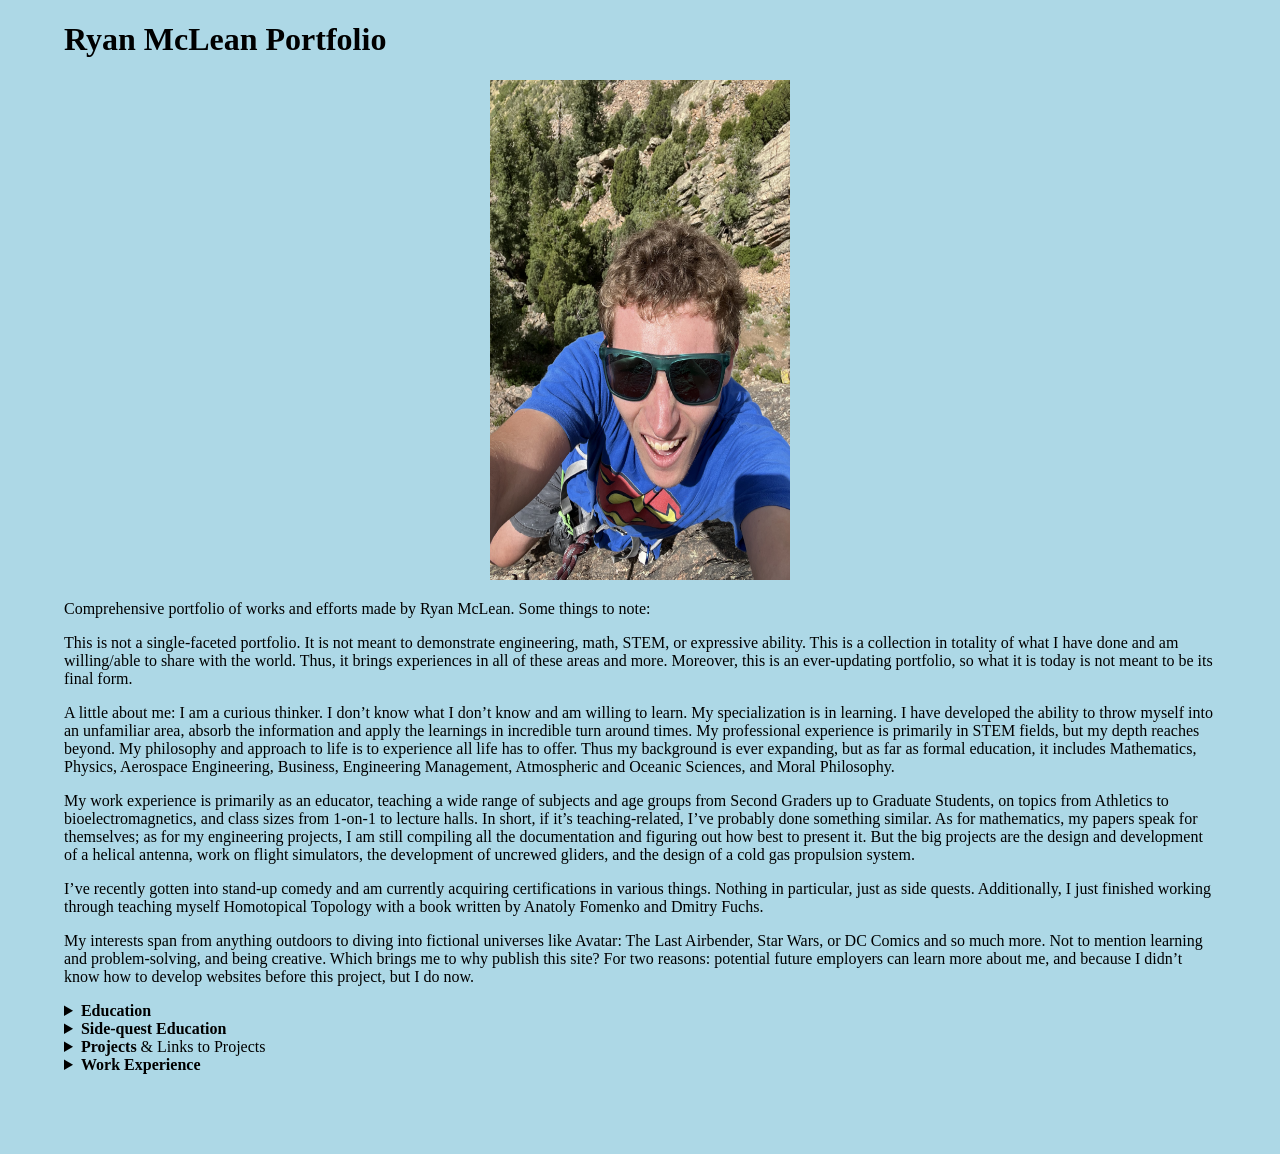
==== index.html @ dc6ebe7d "Update index.html" ====
<!DOCTYPE html>
<html lang="en">
 
<link rel="stylesheet" href="style.css">
    
<head>
    <meta charset="UTF-8">
    <meta name="viewport" content="width=device-width, initial-scale=1.0">
    <title>Document</title>
    <link rel="stylesheet" href="style.css">

     <h1 id="hi">Ryan McLean Portfolio</h1>
</head>
<body>
    <div class="this-div"></div>
    <!--<input type="number">-->
    <div data-type="hi"></div>



    <!--<img src="1:2 L IMG_3934.jpg" atl="did this work?" width=90" height="160">-->

<div class="image-container">
  <img src="Profile_image.jpg" atl="did this work?" width="300" height="500">
</div>

<!--
<style>
  .image-container {
    display: flex;
    justify-content: center; /* Centers the image horizontally */
    align-items: center;     /* Optional: Centers vertically if container has height */
    height: 300px;           /* Optional: Gives the box a height */
  }
</style>
-->



 <p>Comprehensive portfolio of works and efforts made by Ryan McLean. Some things to note:
</p>  
 <p>This is not a single-faceted portfolio. It is not meant to demonstrate engineering, math, STEM, or expressive ability. This is a collection in totality of what I have done and am willing/able to share with the world. Thus, it brings experiences in all of these areas and more. Moreover, this is an ever-updating portfolio, so what it is today is not meant to be its final form. 
</p>
 <p>A little about me: I am a curious thinker. I don’t know what I don’t know and am willing to learn. My specialization is in learning. I have developed the ability to throw myself into an unfamiliar area, absorb the information and apply the learnings in incredible turn around times. My professional experience is primarily in STEM fields, but my depth reaches beyond. My philosophy and approach to life is to experience all life has to offer. Thus my background is ever expanding, but as far as formal education, it includes Mathematics, Physics, Aerospace Engineering, Business, Engineering Management, Atmospheric and Oceanic Sciences, and Moral Philosophy. 
</p>
 <p>My work experience is primarily as an educator, teaching a wide range of subjects and age groups from Second Graders up to Graduate Students, on topics from Athletics to bioelectromagnetics, and class sizes from 1-on-1 to lecture halls. In short, if it’s teaching-related, I’ve probably done something similar. As for mathematics, my papers speak for themselves; as for my engineering projects, I am still compiling all the documentation and figuring out how best to present it. But the big projects are the design and development of a helical antenna, work on flight simulators, the development of uncrewed gliders, and the design of a cold gas propulsion system.  
</p>
 <p>I’ve recently gotten into stand-up comedy and am currently acquiring certifications in various things. Nothing in particular, just as side quests. Additionally, I just finished working through teaching myself Homotopical Topology with a book written by Anatoly Fomenko and Dmitry Fuchs. 
</p>
 <p>My interests span from anything outdoors to diving into fictional universes like Avatar: The Last Airbender, Star Wars, or DC Comics and so much more. Not to mention learning and problem-solving, and being creative. Which brings me to why publish this site? For two reasons: potential future employers can learn more about me, and because I didn’t know how to develop websites before this project, but I do now. 
</p>
 
 

    <details>
        <summary><strong>Education</strong></summary>
          <ul>
        <li>Bachelor's in Mathematics</li>
        <li>Associates of Science (with a focus in physics)</li>
        <li>Certificate in Business Leadership</li>
          </ul>
    </details>


    <details>
        <summary><strong>Side-quest Education</strong></summary>
        <ul>
            <details>
                <summary>Notary Public</summary>
                <ul>
                    <li>Notary ID 20264041270</li>
                    <li>State of Colorado</li>
                    <li>Expires 10/15/2030</li>
                </ul>
            </details>
            <details>
                <summary>Colorado Real Estate School</summary>
                <ul>
                    <li>Completed Study</li>
                    <li>Never Licensed</li>
                </ul>
            </details>
            <li>Ordained Wedding Minister</li>
            <li>California Boater Card</li>
        </ul>
    </details>



    <details>
        <summary><strong>Projects</strong> & Links to Projects</summary>
        <ul>
        <li><a href="./Poetry.html">Go to Poetry Page</a></li>
            
        <details>
            <summary>Math Projects</summary>
            <ul>
            <li><a href="Bezouts_thm6.pdf" target="_blank">Proof of Bezouts Theorem</a></li>
            <li><a href="Geometric construction 2.pdf" target="_blank">Geometric Construction of the Boulder FlatIrons</a></li>
            </ul>
        </details>
        
        <details>
            <summary>Writen Math Review for Engineers</summary>
            <ul>
            <li><a href=" Introduction and Notation.pdf" target="_blank"> Introduction and Notation</a></li>
            <li><a href="Teaching_Engineering_Math_NoItagralTable.pdf" target="_blank">Common Identities</a></li>
            <li><a href="Calculus 1 and 2.pdf" target="_blank">Calculus 1 and 2</a></li>
            <li><a href="Partial Derivatives.pdf" target="_blank">Partial Derivatives</a></li>
            <li><a href="Ordinary Differential Equations.pdf" target="_blank">Ordinary Differential Equations</a></li>
            <li><a href="Partial Differential Equations.pdf" target="_blank">Partial Differential Equations</a></li>
            <li><a href="Fourier Series.pdf" target="_blank">Fourier Series</a></li>
            <li><a href="Linear Algebra Overview Part 1.pdf" target="_blank">Linear Algebra Overview Part 1</a></li>
            <li><a href="Linear Algebra Overview Part 2.pdf" target="_blank">Linear Algebra Overview Part 2</a></li>
            <li><a href="Linear Algebra Overview Part 3.pdf" target="_blank">Linear Algebra Overview Part 3</a></li>
            <li><a href="Matrix Row Operations.pdf" target="_blank">Matrix Row Operations</a></li>
            <li><a href="Eigen Stuff.pdf" target="_blank">Eigen Stuff</a></li>
            <li><a href="Probability and Statistics.pdf" target="_blank">Probability and Statistics.pdf</a></li>
            <li><a href="Decibel Calculations.pdf" target="_blank">Decibel Calculations.pdf</a></li>
        </ul></li>
        </details>
        <!-- <li><a href="https://rmclean1015-creator.github.io/Ryan_McLean_Journal/">Public journal of my thoughts.</a></li> -->
        <li><a href="https://rmclean1015-creator.github.io/Recreation_by_Ryan_McLean/">Story - Recreation by Ryan McLean</a></li>

            <details>
                <summary>Engineering Projects</summary>
                <ul>

                 <details>
                  <summary>Projects done professionally for Test Engineering role at The University Of Colorado Boulder's Aerospace Electronics Lab</summary>
                   <details>
                        <summary>Helical Antenna Design</summary>
                        <ul>
                            <li>I lead a radio frequency project that took an antenna from conceptual design through testing. After looking at various antenna types a helical antenna was chosen as it best met the directional requirements ans well as the size requirements. A few models were created and used for the conceptual design. Unfortunately I am unable to share these models publicly. Then the backend helical antenna was manufactured and tested. </li>
                        </ul>
                    </details>

                     <details>
                        <summary>TinySA and ADALUM-PLUTO testing</summary>
                        <ul>
                            <li>I ran a team that was mapping the noise floor of a test area for RF projects. The equipment used was TinySA spectrum analyzers, and ADALUM-PLUTO devices.</li>
                        </ul>
                    </details>

                     <details>
                        <summary>Flight Simulator</summary>
                        <ul>
                            <li>I worked on the team that developed the University of Colorado Boulders Smead Aerospace Engineering flight simulator room. I was on the team as a small contributor from an undergraduate roll.</li>
                            <li><a href="https://www.colorado.edu/aerospace/new-flight-simulator-lab-engineering-education">Link to CU Boulders public website for the project.</a></li>
                        </ul>
                    </details>

                     <details>
                        <summary>Glider Constuction</summary>
                        <ul>
                            <li>Worked on a few teams that produced low speed gliders. These were used as test points to verify and calibrate flight path tracking software. I did not work on any of the software.</li>
                        </ul>
                    </details>
                 </details>

                 <details>
                  <summary>Personal Engineering Projects </summary>

                     <details>
                        <summary>Cold Gas Propusion System</summary>
                        <ul>
                            <li>I lead a team that developed a cold gas thruster. The burn time was approximately 10 seconds and produces with a delta V of approximately 4.5 m/s.</li>
                        </ul>
                    </details>
                 </details>
                    
                </ul>
            </details>

            <details>
             <summary>Coding Projects</summary>
             <ul>
              <li><a href="https://github.com/rmclean1015-creator/Python-Codes" target="_blank" rel="noopener noreferrer">Python Projects </a></li>
              
              <li><a href="https://github.com/rmclean1015-creator/Ryan_McLean_Website" target="_blank" rel="noopener noreferrer">GitHub repository for this website</a></li>
             </ul>
            </details>
    </ul>
    </details>
   

    

    <details>
        <summary><strong>Work Experience</strong></summary>
         <ul>
        <li>Test Engineer for The University Of Colorado Boulder's Aerospace Electronics Lab</li>
        <li>Ski Coach for the Winter Park Competetion Center's All Mountain Program</li>
        <li>Math, Physics, and Chemistry Tutor for The Community College Of Denver's Excel Zone</li>
        <li>Sales Associate at Otooles Garden Center</li>
        <details>
            <summary>Tutored Courses</summary>
            <ul>
                <li>College Algebra</li>
                <li>Trigonometry</li>
                <li>Pre-calculus</li>
                <li>Calculus 1,2, and 3</li>
                <li>Ordinary Differential Equations</li>
                <li>Partial Differential Equations</li>
                <li>Linear Algebra</li>
                <li>Physics 1 and 2</li>
                <li>Chemistry 1 and 2</li>
                <li>Statics</li>
                <li>Aeronautics</li>
                <li>Introduction to Astronautics</li>
                <li>Dynamics</li>
                <li>Orbital Dynamics</li>
                <li>Attitude Dynamics</li>
                <li>Introduction to Electronics</li>
                <li>Micro Electronics</li>
                <li>Bio Electromagnetism</li>
                <li>Bio Optics</li>
                <li>Thermodynamics</li>
                <li>Heat Transfer</li>
                <li>Uncertainty Analysis</li>
            </ul>
        </details>
        </ul>

        
    </details>



    <!-------------------------Hobbies section----------------------------------------------------------------
    <details>
        <summary><strong>Personal Hobbies</strong> beyond what is relevent to education or work</summary>
        <ul>
            <p>Note this is not completely comprehensive, but gives you an idea of what I do in my free time away from learning and working. That said, I do do a lot of learning in my free time as a hobbie, which is not mentioned here.
        </p>

            <details>
                <summary>Nerdy Stuff</summary>
                <ul>
                    <li>Building Legos</li>
                    <li>Marvel Comics</li>
                    <li>DC Comics</li>
                    <li>Avatar The Last Airbender</li>
                    <li>Other Comics</li>
                    <li>Board Games</li>
                    <li>Star Wars</li>
                </ul>
            </details>

            <details>
                <summary>Athetic Stuff</summary>
                <ul>
                    <li>Hiking</li>
                    <li>Running</li>
                    <li>Climbing</li>
                    <li>Skiing</li>
                    <li>Camping</li>
                    <li>Surffing (when available)</li>
                    <li>Swimming</li>
                    <li>Pilates</li>
                </ul>
            </details>

            <details>
                <summary>Mindful Practices</summary>
                <ul>
                    <li>Meditation</li>
                    <li>Journaling</li>
                    <li>Yoga</li>
                </ul>
            </details>
        
        </ul>
    </details>
-------------------------------------------------------------------->
    



    


    </section>


<!-- Three loading dots code
<div class="loading-container">
  <div class="dot"></div>
  <div class="dot"></div>
  <div class="dot"></div>
</div>
-->



    
</body>
</html>
---- style.css ----
header {
    background-color: #1A62B0;
    text-align: center;
}



body{
    background-color: lightblue;
    margin: 0 5%;
    margin-bottom: 80px;
}

.image-container {
    text-align: center;
  display: block;       /* Changes the image from inline to block */
  margin-left: auto;    /* Automatically calculates equal spacing */
  margin-right: auto;   
  max-width: 100%;      /* Ensures it scales down nicely on mobile */
  height: auto;

}




/* Center and align the dots horizontally */
.loading-container {
  display: flex;
  justify-content: center;
  align-items: center;
  gap: 8px; /* Space between the dots */
  height: 50px; /* Optional height depending on layout */
}

/* Style the base shapes of the dots */
.dot {
  width: 12px;
  height: 12px;
  background-color: #3498db; /* Change this to match your color theme */
  border-radius: 50%; /* Makes the elements perfectly circular */
  animation: bounce 1.2s infinite ease-in-out;
}

/* Stagger the animation timing for the wave effect */
.dot:nth-child(1) {
  animation-delay: -0.32s;
}

.dot:nth-child(2) {
  animation-delay: -0.16s;
}

/* Define the bouncing and fading movement */
@keyframes bounce {
  0%, 80%, 100% {
    transform: translateY(0);
    opacity: 0.4;
  }
  40% {
    transform: translateY(-10px); /* Bounces the dot upward */
    opacity: 1; /* Brightens the dot at its peak */
  }
}

/****************************************
/* Full-screen overlay container */
#loader-wrapper {
    position: fixed;
    top: 0;
    left: 0;
    width: 100%;
    height: 100%;
    background-color: #111111; /* Dark background */
    color: #ffffff;
    display: flex;
    flex-direction: column;
    justify-content: center;
    align-items: center;
    z-index: 9999; /* Ensures it sits on top of everything */
    opacity: 1;
    transition: opacity 0.5s ease, visibility 0.5s ease;
}

/* Simple CSS Spinning Loader */
.loader {
    border: 4px solid #f3f3f3;
    border-top: 4px solid #3498db;
    border-radius: 50%;
    width: 50px;
    height: 50px;
    animation: spin 1s linear infinite;
    margin-bottom: 20px;
}

@keyframes spin {
    0% { transform: rotate(0deg); }
    100% { transform: rotate(360deg); }
}

/* Class to handle smooth fade-out */
.loader-hidden {
    opacity: 0 !important;
    visibility: hidden;
}
**************************************/





/********************************

.faq{
    padding: 40px 0;
}

.faq .faq-group {
    border-bottom: 1px solid #ccc;
    padding-bottom: 20px;
}

.faq .faq-group .faq-group-header{
    padding: 20px 0;
    margin-bottom: 15px;
    position: relative;
}

.faq .faq-group .faq-group-header h4{
    font-weight: 600;
    width: 95%;
}

.faq .faq-group .faq-group-header i{
    position: absolute;
    right: 0;
    top: 35px;
    cursor: pointer;
}

.faq .faq-group .faq-group-body{
    display: none;
}

.faq .faq-group .faq-group-body.open{
    display: block;
}

.faq ul.faq-menu{
    max-width: 400px;
    margin: auto;
    display: flex;
    justify-content: space-between;
    align-items: center;
    background: #ddd;
    padding: 10px 20px;
    font-weight: 600;
    cursor: pointer;
}
*************************************/
---- style.css ----
header {
    background-color: #1A62B0;
    text-align: center;
}



body{
    background-color: lightblue;
    margin: 0 5%;
    margin-bottom: 80px;
}

.image-container {
    text-align: center;
  display: block;       /* Changes the image from inline to block */
  margin-left: auto;    /* Automatically calculates equal spacing */
  margin-right: auto;   
  max-width: 100%;      /* Ensures it scales down nicely on mobile */
  height: auto;

}




/* Center and align the dots horizontally */
.loading-container {
  display: flex;
  justify-content: center;
  align-items: center;
  gap: 8px; /* Space between the dots */
  height: 50px; /* Optional height depending on layout */
}

/* Style the base shapes of the dots */
.dot {
  width: 12px;
  height: 12px;
  background-color: #3498db; /* Change this to match your color theme */
  border-radius: 50%; /* Makes the elements perfectly circular */
  animation: bounce 1.2s infinite ease-in-out;
}

/* Stagger the animation timing for the wave effect */
.dot:nth-child(1) {
  animation-delay: -0.32s;
}

.dot:nth-child(2) {
  animation-delay: -0.16s;
}

/* Define the bouncing and fading movement */
@keyframes bounce {
  0%, 80%, 100% {
    transform: translateY(0);
    opacity: 0.4;
  }
  40% {
    transform: translateY(-10px); /* Bounces the dot upward */
    opacity: 1; /* Brightens the dot at its peak */
  }
}

/****************************************
/* Full-screen overlay container */
#loader-wrapper {
    position: fixed;
    top: 0;
    left: 0;
    width: 100%;
    height: 100%;
    background-color: #111111; /* Dark background */
    color: #ffffff;
    display: flex;
    flex-direction: column;
    justify-content: center;
    align-items: center;
    z-index: 9999; /* Ensures it sits on top of everything */
    opacity: 1;
    transition: opacity 0.5s ease, visibility 0.5s ease;
}

/* Simple CSS Spinning Loader */
.loader {
    border: 4px solid #f3f3f3;
    border-top: 4px solid #3498db;
    border-radius: 50%;
    width: 50px;
    height: 50px;
    animation: spin 1s linear infinite;
    margin-bottom: 20px;
}

@keyframes spin {
    0% { transform: rotate(0deg); }
    100% { transform: rotate(360deg); }
}

/* Class to handle smooth fade-out */
.loader-hidden {
    opacity: 0 !important;
    visibility: hidden;
}
**************************************/





/********************************

.faq{
    padding: 40px 0;
}

.faq .faq-group {
    border-bottom: 1px solid #ccc;
    padding-bottom: 20px;
}

.faq .faq-group .faq-group-header{
    padding: 20px 0;
    margin-bottom: 15px;
    position: relative;
}

.faq .faq-group .faq-group-header h4{
    font-weight: 600;
    width: 95%;
}

.faq .faq-group .faq-group-header i{
    position: absolute;
    right: 0;
    top: 35px;
    cursor: pointer;
}

.faq .faq-group .faq-group-body{
    display: none;
}

.faq .faq-group .faq-group-body.open{
    display: block;
}

.faq ul.faq-menu{
    max-width: 400px;
    margin: auto;
    display: flex;
    justify-content: space-between;
    align-items: center;
    background: #ddd;
    padding: 10px 20px;
    font-weight: 600;
    cursor: pointer;
}
*************************************/
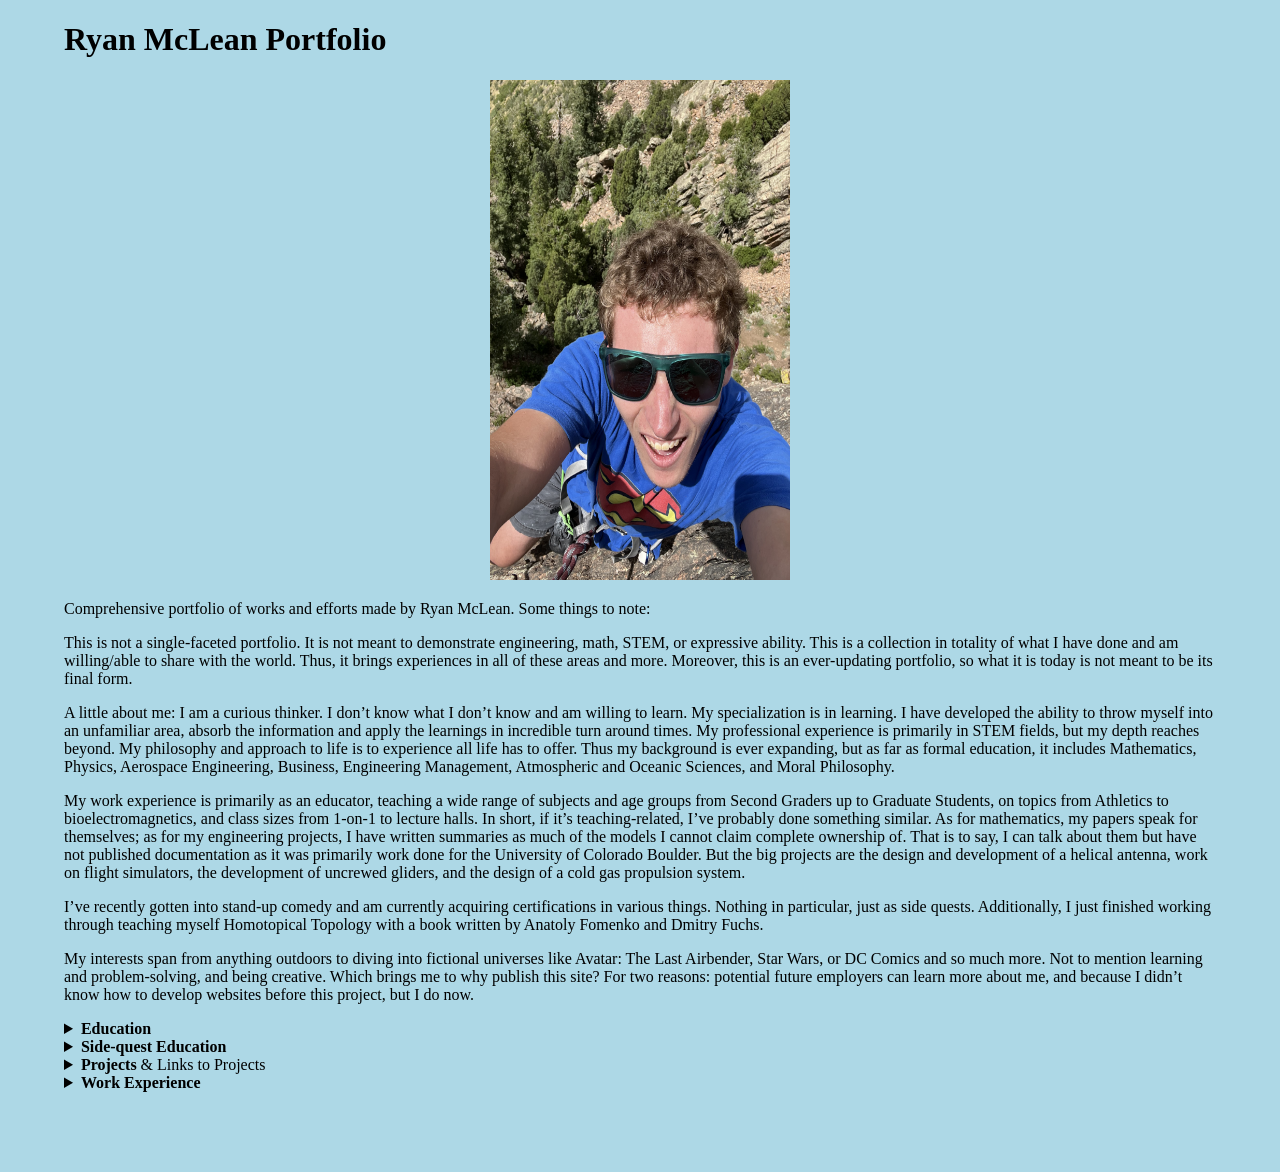
==== commit 4ee928d7: "Fix typos in index.html content" ====
--- a/index.html
+++ b/index.html
@@ -43,7 +43,7 @@
 </p>
  <p>A little about me: I am a curious thinker. I don’t know what I don’t know and am willing to learn. My specialization is in learning. I have developed the ability to throw myself into an unfamiliar area, absorb the information and apply the learnings in incredible turn around times. My professional experience is primarily in STEM fields, but my depth reaches beyond. My philosophy and approach to life is to experience all life has to offer. Thus my background is ever expanding, but as far as formal education, it includes Mathematics, Physics, Aerospace Engineering, Business, Engineering Management, Atmospheric and Oceanic Sciences, and Moral Philosophy. 
 </p>
- <p>My work experience is primarily as an educator, teaching a wide range of subjects and age groups from Second Graders up to Graduate Students, on topics from Athletics to bioelectromagnetics, and class sizes from 1-on-1 to lecture halls. In short, if it’s teaching-related, I’ve probably done something similar. As for mathematics, my papers speak for themselves; as for my engineering projects, I am still compiling all the documentation and figuring out how best to present it. But the big projects are the design and development of a helical antenna, work on flight simulators, the development of uncrewed gliders, and the design of a cold gas propulsion system.  
+ <p>My work experience is primarily as an educator, teaching a wide range of subjects and age groups from Second Graders up to Graduate Students, on topics from Athletics to bioelectromagnetics, and class sizes from 1-on-1 to lecture halls. In short, if it’s teaching-related, I’ve probably done something similar. As for mathematics, my papers speak for themselves; as for my engineering projects, I have written summaries as much of the models I cannot claim complete ownership of. That is to say, I can talk about them but have not published documentation as it was primarily work done for the University of Colorado Boulder. But the big projects are the design and development of a helical antenna, work on flight simulators, the development of uncrewed gliders, and the design of a cold gas propulsion system.  
 </p>
  <p>I’ve recently gotten into stand-up comedy and am currently acquiring certifications in various things. Nothing in particular, just as side quests. Additionally, I just finished working through teaching myself Homotopical Topology with a book written by Anatoly Fomenko and Dmitry Fuchs. 
 </p>
@@ -128,7 +128,8 @@
 
                  <details>
                   <summary>Projects done professionally for Test Engineering role at The University Of Colorado Boulder's Aerospace Electronics Lab</summary>
-                   <details>
+                  <ul>
+                    <details>
                         <summary>Helical Antenna Design</summary>
                         <ul>
                             <li>I lead a radio frequency project that took an antenna from conceptual design through testing. After looking at various antenna types a helical antenna was chosen as it best met the directional requirements ans well as the size requirements. A few models were created and used for the conceptual design. Unfortunately I am unable to share these models publicly. Then the backend helical antenna was manufactured and tested. </li>
@@ -136,9 +137,9 @@
                     </details>
 
                      <details>
-                        <summary>TinySA and ADALUM-PLUTO testing</summary>
-                        <ul>
-                            <li>I ran a team that was mapping the noise floor of a test area for RF projects. The equipment used was TinySA spectrum analyzers, and ADALUM-PLUTO devices.</li>
+                        <summary>TinySA and ADALM-PLUTO testing</summary>
+                        <ul>
+                            <li>I ran a team that was mapping the noise floor of a test area for RF projects. The equipment used was TinySA spectrum analyzers, and ADALM-PLUTO devices.</li>
                         </ul>
                     </details>
 
@@ -156,17 +157,20 @@
                             <li>Worked on a few teams that produced low speed gliders. These were used as test points to verify and calibrate flight path tracking software. I did not work on any of the software.</li>
                         </ul>
                     </details>
+                  </ul>
                  </details>
 
                  <details>
                   <summary>Personal Engineering Projects </summary>
+                  <ul>
 
                      <details>
-                        <summary>Cold Gas Propusion System</summary>
+                        <summary>Cold Gas Propulsion System</summary>
                         <ul>
                             <li>I lead a team that developed a cold gas thruster. The burn time was approximately 10 seconds and produces with a delta V of approximately 4.5 m/s.</li>
                         </ul>
                     </details>
+                  </ul>
                  </details>
                     
                 </ul>
